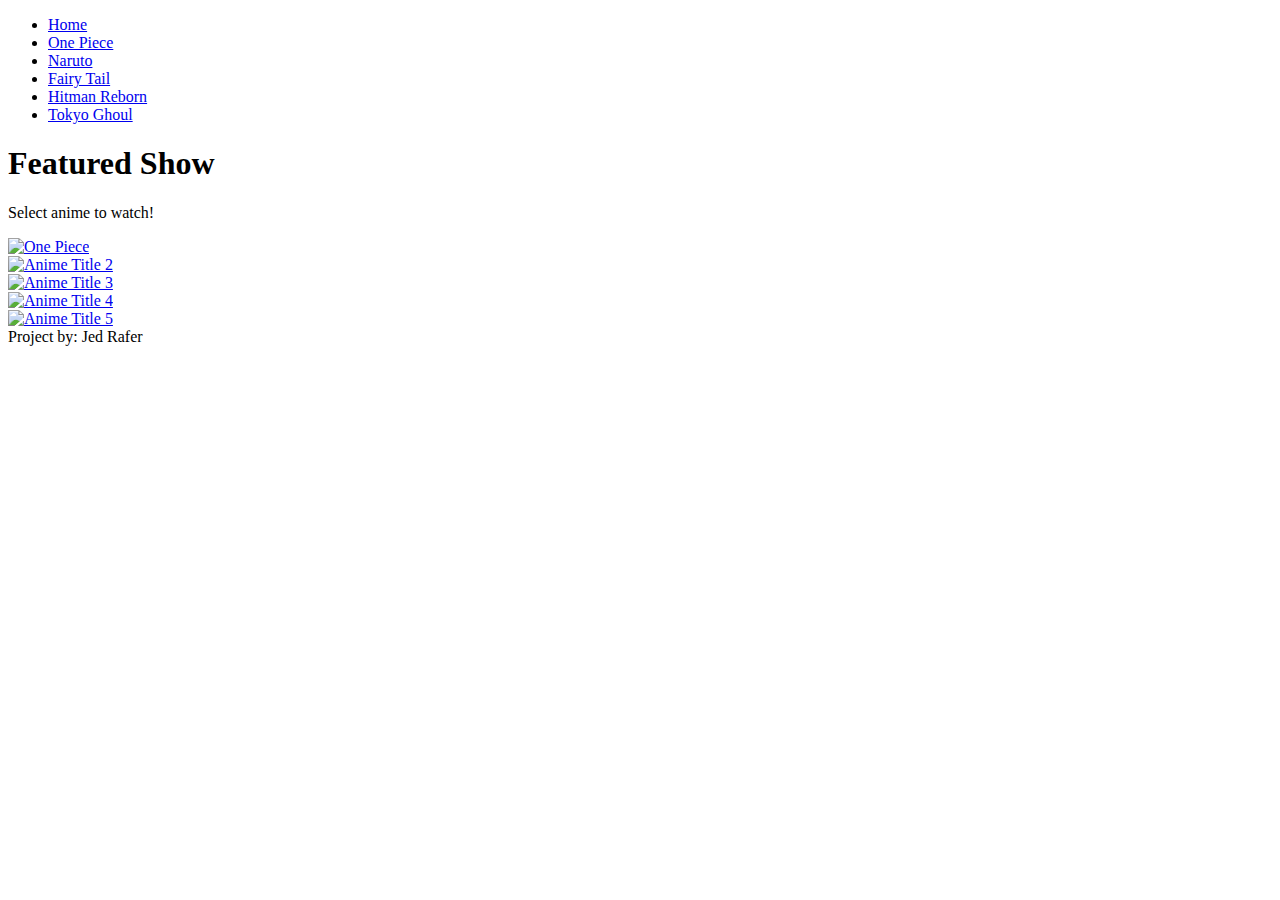
==== index.html @ b45e330b "Add files via upload" ====
<!DOCTYPE html>
<html lang="en">
<head>
    <meta charset="UTF-8">
    <meta name="viewport" content="width=device-width, initial-scale=1.0">
    <link rel="stylesheet" type="text/css" href="style.css">
</head>
<body>
    <header>
        <nav>
            <ul>
                <li><a href="index.html">Home</a></li>
                <li><a href="onepiece.html">One Piece</a></li>
                <li><a href="naruto.html">Naruto</a></li>
                <li><a href="Fairytail.html">Fairy Tail</a></li>
                <li><a href="hitmanreborn.html">Hitman Reborn</a></li>
                <li><a href="tokyoghoul.html">Tokyo Ghoul</a></li>
            </ul>
        </nav>
    </header>
    <main>
        <section class="featured">
            <h1>Featured Show</h1>
            <p>Select anime to watch!</p>
        </section>
        <section class="content-grid">
            <div class="content-item"><a href="onepiece.html"><img src="onepiece.jpg" alt="One Piece"></a></div>
            <div class="content-item"><a href="naruto.html"><img src="naruto.jpe" alt="Anime Title 2"></a></div>
            <div class="content-item"><a href="Fairytail.html"><img src="fairytail.jpg" alt="Anime Title 3"></a></div>
            <div class="content-item"><a href="hitmanreborn.html"><img src="hitman reborn.jpe" alt="Anime Title 4"></a></div>
            <div class="content-item"><a href="tokyoghoul.html"><img src="tokyo ghoul.jpg" alt="Anime Title 5"></a></div>
            <!-- Add more content items with images and links -->
        </section>
    </main>

    <footer>
        Project by: Jed Rafer
    </footer>
</body>
</html>
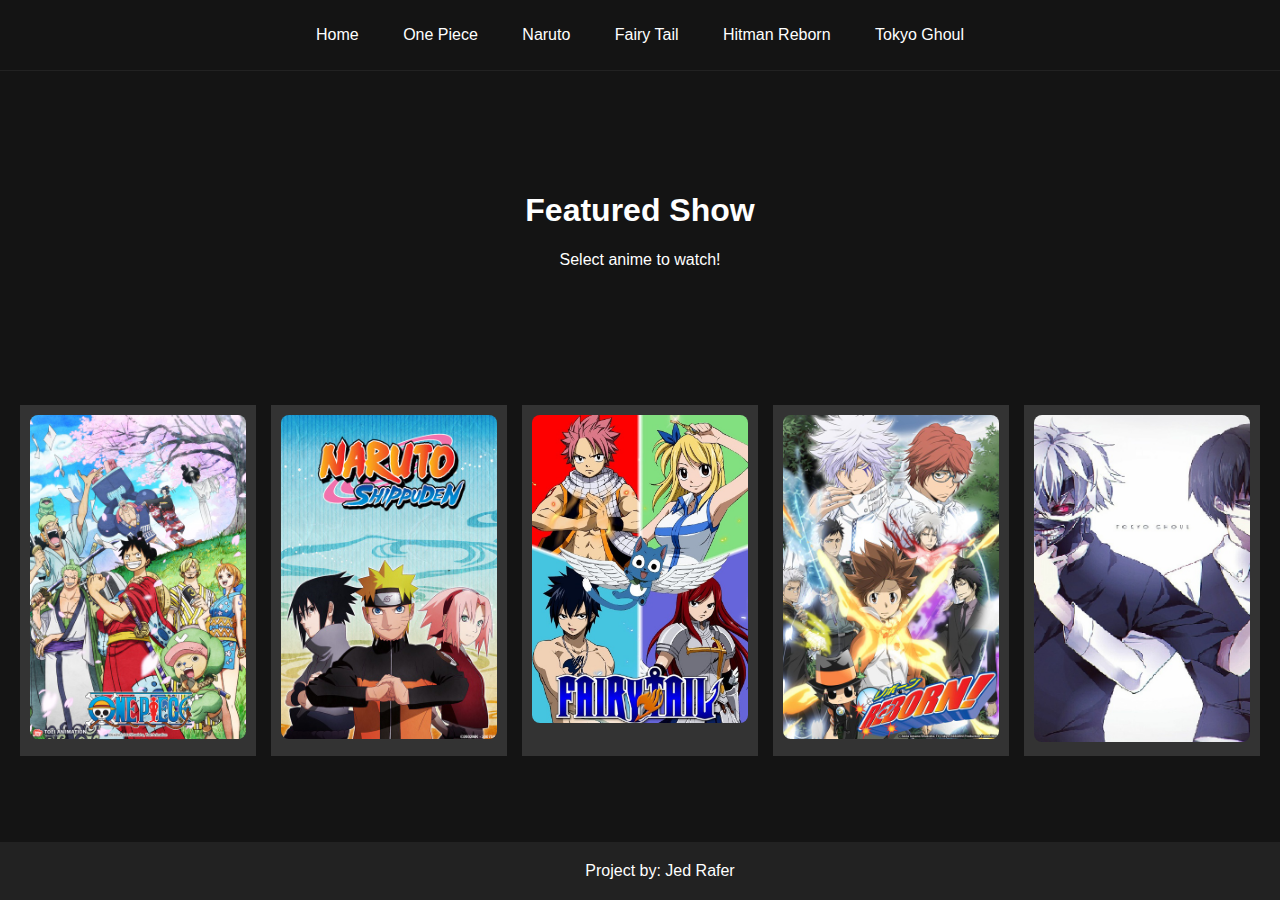
==== commit 818a4e98: "index.html" ====
--- a/index.html
+++ b/index.html
@@ -25,7 +25,7 @@
         </section>
         <section class="content-grid">
             <div class="content-item"><a href="onepiece.html"><img src="onepiece.jpg" alt="One Piece"></a></div>
-            <div class="content-item"><a href="naruto.html"><img src="naruto.jpe" alt="Anime Title 2"></a></div>
+            <div class="content-item"><a href="Naruto.html"><img src="naruto.jpe" alt="Anime Title 2"></a></div>
             <div class="content-item"><a href="Fairytail.html"><img src="fairytail.jpg" alt="Anime Title 3"></a></div>
             <div class="content-item"><a href="hitmanreborn.html"><img src="hitman reborn.jpe" alt="Anime Title 4"></a></div>
             <div class="content-item"><a href="tokyoghoul.html"><img src="tokyo ghoul.jpg" alt="Anime Title 5"></a></div>
@@ -37,4 +37,4 @@
         Project by: Jed Rafer
     </footer>
 </body>
-</html>+</html>
--- a/style.css
+++ b/style.css
@@ -0,0 +1,65 @@
+body {
+    font-family: Arial, sans-serif;
+    margin: 0;
+    padding: 0;
+    background-color: #141414;
+    color: white;
+}
+
+header {
+    background-color: #141414;
+    padding: 10px 0;
+    border-bottom: 1px solid #222;
+}
+
+nav ul {
+    list-style-type: none;
+    padding: 0;
+    text-align: center;
+}
+
+nav ul li {
+    display: inline;
+    margin: 0 20px;
+}
+
+nav ul li a {
+    text-decoration: none;
+    color: white;
+}
+
+.featured {
+    background: url('featured-image.jpg') no-repeat center center;
+    background-size: cover;
+    padding: 100px 50px;
+    text-align: center;
+}
+
+.content-grid {
+    display: grid;
+    grid-template-columns: repeat(5, 1fr); /* Update to 5 items per row */
+    gap: 15px;
+    padding: 20px;
+}
+
+.content-item {
+    background-color: #333;
+    padding: 10px; /* Adjust padding if needed */
+    text-align: center;
+}
+
+.content-item img {
+    width: 100%; /* Makes the image fit the container */
+    height: auto; /* Maintains the aspect ratio */
+    border-radius: 8px; /* Optional, for rounded corners */
+}
+
+footer {
+    background-color: #222;
+    padding: 20px;
+    text-align: center;
+    color: white;
+    position: fixed;
+    bottom: 0;
+    width: 100%;
+}
